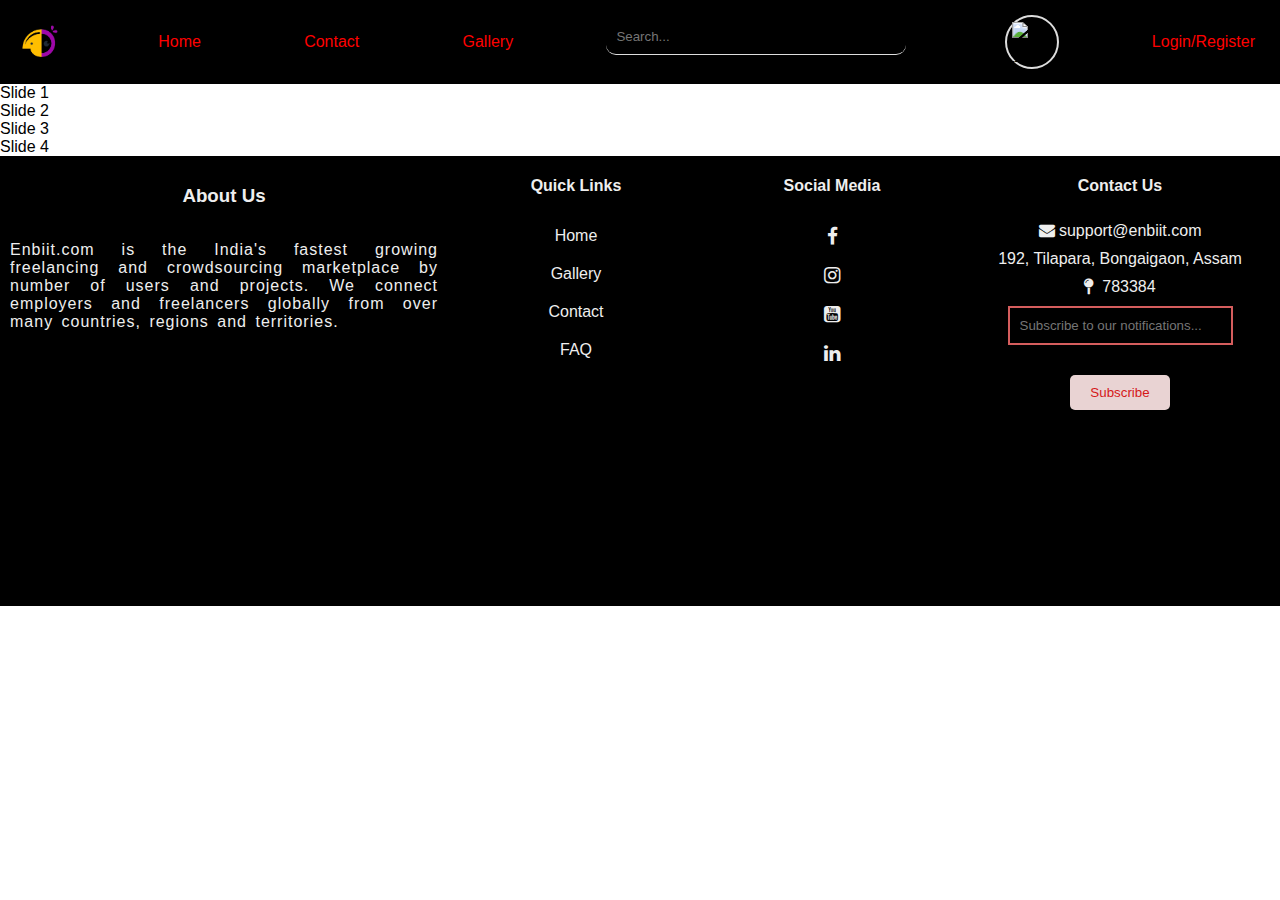
==== index.html @ d4769d44 "First commiy" ====
<!DOCTYPE html>
<html lang="en">
<head>
    <meta charset="UTF-8">
    <meta http-equiv="X-UA-Compatible" content="IE=edge">
    <meta name="viewport" content="width=device-width, initial-scale=1.0">
    <link rel="stylesheet" href="/static/css/style.css">
    <link rel="stylesheet" href="/static/css/footer.css">
    <link rel="stylesheet" href="https://cdnjs.cloudflare.com/ajax/libs/font-awesome/4.7.0/css/font-awesome.min.css">
    <title>Document</title>
</head>
<body>
    <header>
    <div class="nav">
            <div class="logo"><img src="/static/images/logo_.png" alt="" srcset=""></div>   
            <div><a href="index.html">Home</a></div>
            <div><a href="contact.html">Contact</a></div>
            <div><a href="gallery.html">Gallery</a></div>
            <div><input type="search" placeholder="Search..." id="search"><i class="fa fa-search"></i></div>
            <div class="profile">
                <img src="https://cdn-icons-png.flaticon.com/128/2416/2416666.png" alt="Profile pic">
                <div class="submenu">
                    <div><a href="#">Profile</a></div>
                    <div><a href="#">Logout</a></div>
                </div>
            </div>
            <div><a href="register.html">Login/Register</a></div>
            
    </div>
    
    </header>
    <main>
        <!--slider-->
        <div class="slider">
            <div class="slide">Slide 1</div>
            <div class="slide">Slide 2</div>
            <div class="slide">Slide 3</div>
            <div class="slide">Slide 4</div>
        </div>
    </main>
    <!--footer-->
    <footer>
        <div class="">
            <h3>About Us</h3>
            <p>Enbiit.com is the India's fastest growing freelancing and crowdsourcing marketplace 
                by number of users and projects. We connect employers and freelancers globally from over many 
                countries, regions and territories. 
            </p>
        </div>
        <div class="quick_links">
            <h4>Quick Links</h4>
            <div><a href="index.html">Home</a></div>
            <div><a href="gallery.html">Gallery</a></div>
            <div><a href="contact.html">Contact</a></div>
            <div><a href="#">FAQ</a></div>
        </div>
        <div class="social">
            <h4>Social Media</h4>
            <div><i class='fa fa-facebook'></i></div>
            <div><i class='fa fa-instagram'></i></div>
            <div><i class='fa fa-youtube-square'></i></div>
            <div><i class='fa fa-linkedin'></i></div>
        </div>
        <div class="subscribe">
            <h4>Contact Us</h4>
            <div><span><i class="fa fa-envelope"></i>&nbsp;support@enbiit.com</span></div>
            <div>192, Tilapara, Bongaigaon, Assam</div>
            <div><span><i class="fa fa-map-pin"></i>&nbsp; 783384</span></div>
            <div><input type="email" placeholder="Subscribe to our notifications..."></div>
            <div><button class="btn">Subscribe</button></div>  
        </div>
    </footer>  
</body>
</html>
---- static/css/style.css ----
body{
    margin: 0;
    padding: 0;
    font-family: "Poppins", sans-serif;
    overflow-x: hidden;
}

.nav{
    display: flex;
    flex-direction: row;
    justify-content: space-between;
    align-items: center;
    padding: 15px;
    background-color: black;
    transition: all 0.5s;
}

.nav a{
    padding: 10px;
    text-decoration: none;
    color: red;
}
.nav a:hover{
    color: rgb(221, 198, 243);
    box-shadow: 0 0 10px rgb(97, 96, 96);
    transform: scale(1.1);
}
.logo,.profile{
    border-radius: 50%;
    width: 50px;
    height: 50px;
    display: flex;
    align-items: center;
    justify-content: center;

}
.profile{
    border: 2px solid #ddd;
}
.logo img,.profile img{
    height: 40px;
    width: 40px;
}
.submenu{
    top:0;
    right:0;
    height:0;
    width:0;
    position:fixed;
    overflow: hidden;
}

input[type="search"]{
    width: 300px;
    border:none;
    outline: none;
    border-radius: 10px;
    border-bottom: 1px solid #ddd;
    background-color: transparent;
    padding: 10px;
    margin-bottom: 10px;
}
.profile:hover .submenu{
    top: 60px;
    right: 100px;
    height: 100px;
    width: 150px;
    background-color: black;
    box-shadow: 0px 0px 10px rgba(17, 15, 15, 0.2);
}
.submenu a{
    text-align: center;
    text-decoration: none;
    display: block;
    width: 100%;
}

.btn{
    background-color: rgb(233, 211, 211);
    color: rgb(213, 24, 24);
    border: none;
    border-radius: 5px;
    padding: 10px 20px;
    margin: 20px;
    transition: all 0.5s;
}

.btn:hover{
    background-color: rgb(213, 24, 24);
    color: rgb(233, 211, 211);
    box-shadow: 0 0 15px rgb(180, 173, 173);
}
---- static/css/footer.css ----
footer{
    bottom: 0;
    display: grid;
    grid-template-columns: 35% 20% 20% 25%;
    background-color: black;
    min-height: 50vh;
    color: #eee;
}

footer div:first-child{
    padding: 10px;
}
footer div{
    display: flex;
    flex-direction: column;
    align-items: center;
}
footer div:first-child p{
    letter-spacing: 1px;
    word-spacing: 3px;
    text-align: justify;
}
footer a{
    color: #eee;
}
.quick_links{
    list-style-type: none;
}
.quick_links a{
    text-decoration: none;
    display: block;
    width: 100%;
    padding: 10px;
    text-align: center;
}
.social i{
    font-size: 1.2rem;
    display: block;
    padding: 10px;
    transition: all 0.5s;
    text-align: center;
}

.quick_links a:hover,.social i:hover{
    color: blueviolet;
    box-shadow: 0 0 10px rgb(97, 96, 96);
    transform: scale(1.1);
}
.subscribe input{
    width: 100%;
    outline: none;
    padding: 10px;
    background-color: transparent;
    border: 2px solid rgb(213, 93, 93);
    color: #eee;
}
.subscribe div{
    padding: 5px;
}
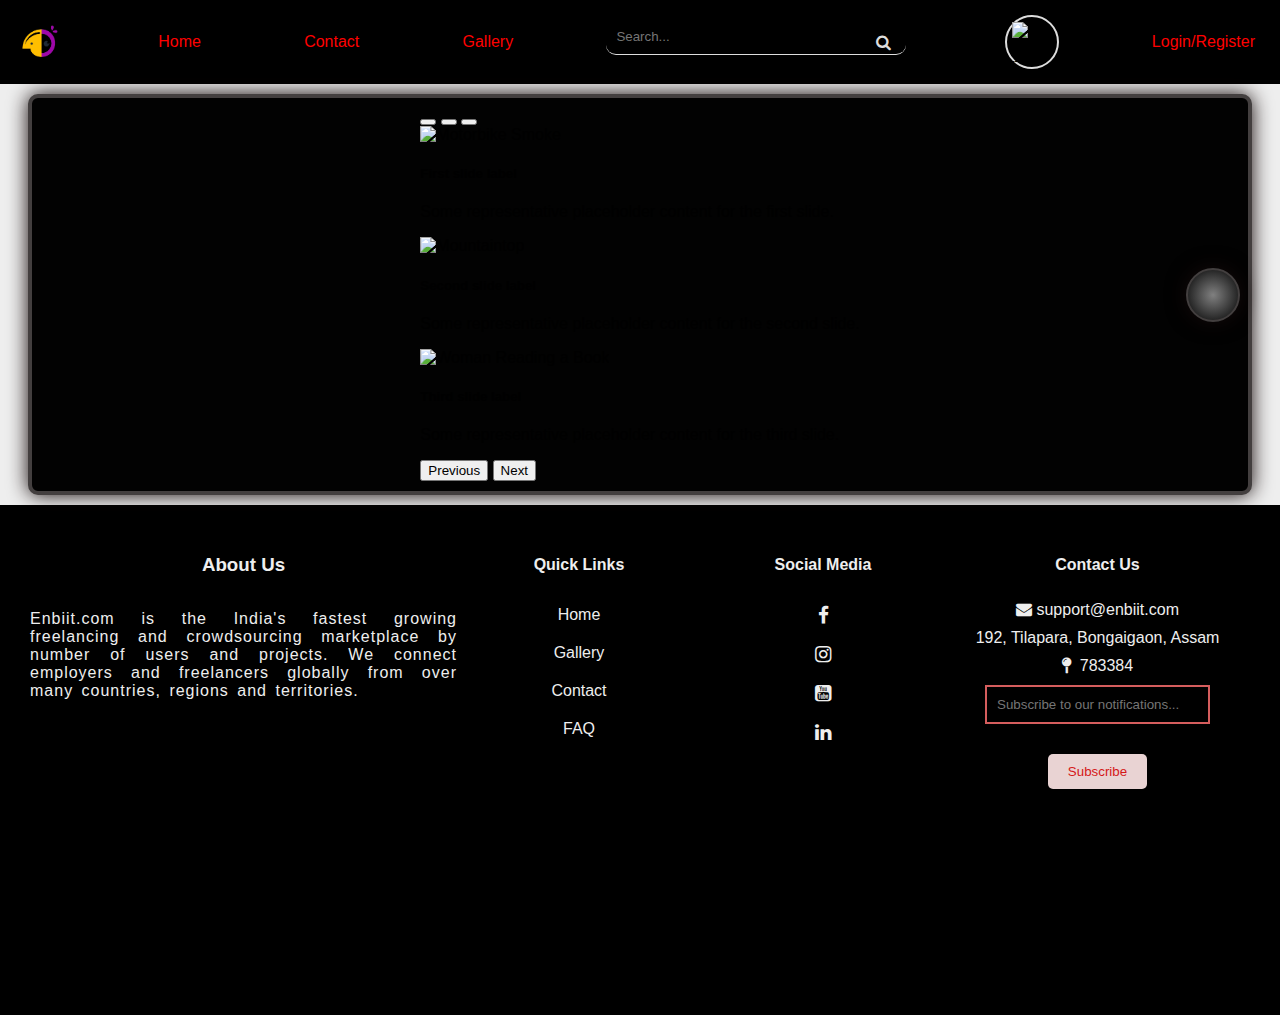
==== commit 76fe2608: "changes" ====
--- a/index.html
+++ b/index.html
@@ -7,6 +7,21 @@
     <link rel="stylesheet" href="/static/css/style.css">
     <link rel="stylesheet" href="/static/css/footer.css">
     <link rel="stylesheet" href="https://cdnjs.cloudflare.com/ajax/libs/font-awesome/4.7.0/css/font-awesome.min.css">
+
+    <link rel="stylesheet" href="https://fonts.googleapis.com/css2?family=Inter:wght@300;400;500;600;700&display=swap" />
+    <link rel="stylesheet" href="https://cdn.jsdelivr.net/npm/tw-elements/dist/css/index.min.css" />
+    <script src="https://cdn.tailwindcss.com"></script>
+    <script>
+    tailwind.config = {
+        theme: {
+        extend: {
+            fontFamily: {
+            sans: ['Inter', 'sans-serif'],
+            },
+        }
+        }
+    }
+    </script>
     <title>Document</title>
 </head>
 <body>
@@ -16,7 +31,7 @@
             <div><a href="index.html">Home</a></div>
             <div><a href="contact.html">Contact</a></div>
             <div><a href="gallery.html">Gallery</a></div>
-            <div><input type="search" placeholder="Search..." id="search"><i class="fa fa-search"></i></div>
+            <div><input type="search" placeholder="Search..." ><i class="fa fa-search" id="search"></i></div>
             <div class="profile">
                 <img src="https://cdn-icons-png.flaticon.com/128/2416/2416666.png" alt="Profile pic">
                 <div class="submenu">
@@ -32,10 +47,98 @@
     <main>
         <!--slider-->
         <div class="slider">
-            <div class="slide">Slide 1</div>
-            <div class="slide">Slide 2</div>
-            <div class="slide">Slide 3</div>
-            <div class="slide">Slide 4</div>
+            <div class="circle"></div>
+            <div class="slider_container">
+            <div
+                id="carouselDarkVariant"
+                class="carousel slide carousel-fade carousel-dark relative"
+                data-bs-ride="carousel"
+                >
+                <!-- Indicators -->
+                <div class="carousel-indicators absolute right-0 bottom-0 left-0 flex justify-center p-0 mb-4">
+                    <button
+                    data-bs-target="#carouselDarkVariant"
+                    data-bs-slide-to="0"
+                    class="active"
+                    aria-current="true"
+                    aria-label="Slide 1"
+                    ></button>
+                    <button
+                    data-bs-target="#carouselDarkVariant"
+                    data-bs-slide-to="1"
+                    aria-label="Slide 1"
+                    ></button>
+                    <button
+                    data-bs-target="#carouselDarkVariant"
+                    data-bs-slide-to="2"
+                    aria-label="Slide 1"
+                    ></button>
+                </div>
+
+                <!-- Inner -->
+                <div class="carousel-inner relative w-full overflow-hidden">
+                    <!-- Single item -->
+                    <div class="carousel-item active relative float-left w-full">
+                    <img
+                        src="https://mdbcdn.b-cdn.net/img/Photos/Slides/img%20(19).webp"
+                        class="block w-full"
+                        alt="Motorbike Smoke"
+                    />
+                    <div class="carousel-caption hidden md:block absolute text-center">
+                        <h5 class="text-xl">First slide label</h5>
+                        <p>Some representative placeholder content for the first slide.</p>
+                    </div>
+                    </div>
+
+                    <!-- Single item -->
+                    <div class="carousel-item relative float-left w-full">
+                    <img
+                        src="https://mdbcdn.b-cdn.net/img/Photos/Slides/img%20(35).webp"
+                        class="block w-full"
+                        alt="Mountaintop"
+                    />
+                    <div class="carousel-caption hidden md:block absolute text-center">
+                        <h5 class="text-xl">Second slide label</h5>
+                        <p>Some representative placeholder content for the second slide.</p>
+                    </div>
+                    </div>
+
+                    <!-- Single item -->
+                    <div class="carousel-item relative float-left w-full">
+                    <img
+                        src="https://mdbcdn.b-cdn.net/img/Photos/Slides/img%20(40).webp"
+                        class="block w-full"
+                        alt="Woman Reading a Book"
+                    />
+                    <div class="carousel-caption hidden md:block absolute text-center">
+                        <h5 class="text-xl">Third slide label</h5>
+                        <p>Some representative placeholder content for the third slide.</p>
+                    </div>
+                    </div>
+                </div>
+                <!-- Inner -->
+
+                <!-- Controls -->
+                <button
+                    class="carousel-control-prev absolute top-0 bottom-0 flex items-center justify-center p-0 text-center border-0 hover:outline-none hover:no-underline focus:outline-none focus:no-underline left-0"
+                    type="button"
+                    data-bs-target="#carouselDarkVariant"
+                    data-bs-slide="prev"
+                >
+                    <span class="carousel-control-prev-icon inline-block bg-no-repeat" aria-hidden="true"></span>
+                    <span class="visually-hidden">Previous</span>
+                </button>
+                <button
+                    class="carousel-control-next absolute top-0 bottom-0 flex items-center justify-center p-0 text-center border-0 hover:outline-none hover:no-underline focus:outline-none focus:no-underline right-0"
+                    type="button"
+                    data-bs-target="#carouselDarkVariant"
+                    data-bs-slide="next"
+                >
+                    <span class="carousel-control-next-icon inline-block bg-no-repeat" aria-hidden="true"></span>
+                    <span class="visually-hidden">Next</span>
+                </button>
+                </div>
+            </div>
         </div>
     </main>
     <!--footer-->
@@ -70,5 +173,6 @@
             <div><button class="btn">Subscribe</button></div>  
         </div>
     </footer>  
+    <script src="https://cdn.jsdelivr.net/npm/tw-elements/dist/js/index.min.js"></script>
 </body>
 </html>--- a/static/css/style.css
+++ b/static/css/style.css
@@ -48,8 +48,47 @@
     width:0;
     position:fixed;
     overflow: hidden;
+    z-index: 5;
 }
-
+main{
+    display: flex;
+    justify-content: center;
+    width: 100%;
+    align-items: center;
+    background-color: #eee;
+}
+.slider{
+    display: flex;
+    justify-content: center;
+    width: 95%;
+    align-items: center;
+    border-radius: 10px;
+    background-color: rgb(2, 2, 2);
+    margin: 10px;
+    box-shadow: 0 0 20px rgb(19, 9, 9);
+    border: 4px solid rgb(67, 63, 63);
+}
+.circle{
+    right: 40px;
+    position: absolute;
+    z-index: 4;
+    width: 50px;
+    height: 50px;
+    border-radius: 50%;
+    background-image: radial-gradient(gray, black);
+    border: 2px solid rgb(67, 63, 63);
+    box-shadow: 0 0 20px rgb(19, 9, 9);
+    transition: all 0.5s;
+    animation: sliderTransition 1s linear forwards 3s;
+}
+.slider_container{
+    display: flex;
+    justify-content: center;
+    width: 90%;
+    align-items: center;
+    border-radius: 10px;
+    margin: 10px;
+}
 input[type="search"]{
     width: 300px;
     border:none;
@@ -59,6 +98,16 @@
     background-color: transparent;
     padding: 10px;
     margin-bottom: 10px;
+    color: #ddd;
+}
+#search{
+    color: #ddd;
+    z-index: 3;
+    position: relative;
+    top: 7px;
+    right: 30px;
+    cursor: pointer;
+
 }
 .profile:hover .submenu{
     top: 60px;
@@ -89,4 +138,8 @@
     background-color: rgb(213, 24, 24);
     color: rgb(233, 211, 211);
     box-shadow: 0 0 15px rgb(180, 173, 173);
+}
+
+@keyframes sliderTransition {
+    
 }--- a/static/css/footer.css
+++ b/static/css/footer.css
@@ -5,10 +5,7 @@
     background-color: black;
     min-height: 50vh;
     color: #eee;
-}
-
-footer div:first-child{
-    padding: 10px;
+    padding: 30px;
 }
 footer div{
     display: flex;
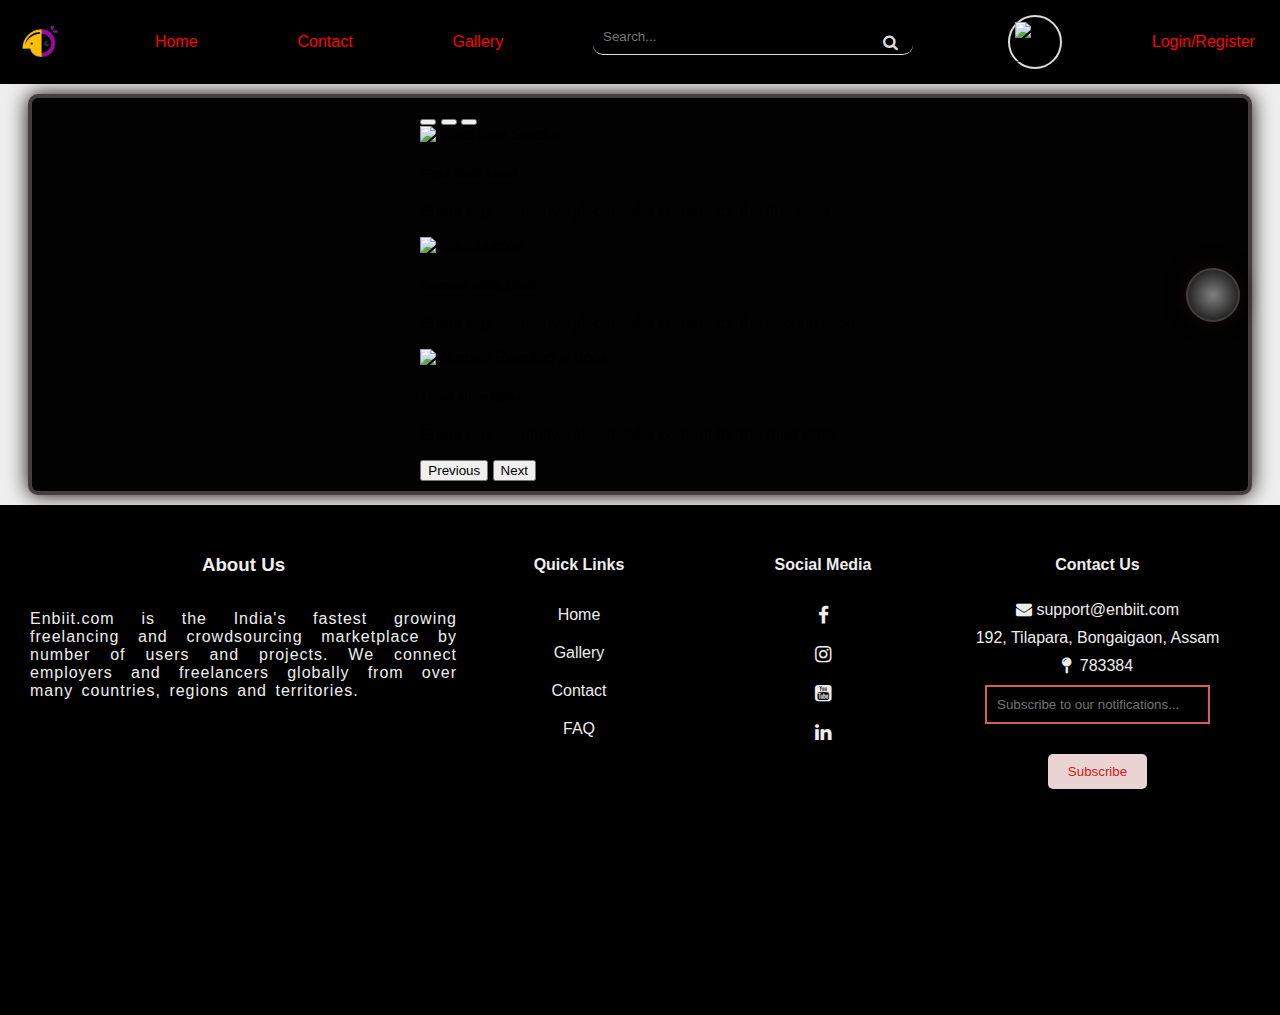
==== commit 4da46602: "Assignment completed" ====
--- a/index.html
+++ b/index.html
@@ -31,7 +31,7 @@
             <div><a href="index.html">Home</a></div>
             <div><a href="contact.html">Contact</a></div>
             <div><a href="gallery.html">Gallery</a></div>
-            <div><input type="search" placeholder="Search..." ><i class="fa fa-search" id="search"></i></div>
+            <div><input type="text" placeholder="Search..." ><i class="fa fa-search" id="search"></i></div>
             <div class="profile">
                 <img src="https://cdn-icons-png.flaticon.com/128/2416/2416666.png" alt="Profile pic">
                 <div class="submenu">
--- a/static/css/style.css
+++ b/static/css/style.css
@@ -89,7 +89,7 @@
     border-radius: 10px;
     margin: 10px;
 }
-input[type="search"]{
+input[type="text"]{
     width: 300px;
     border:none;
     outline: none;
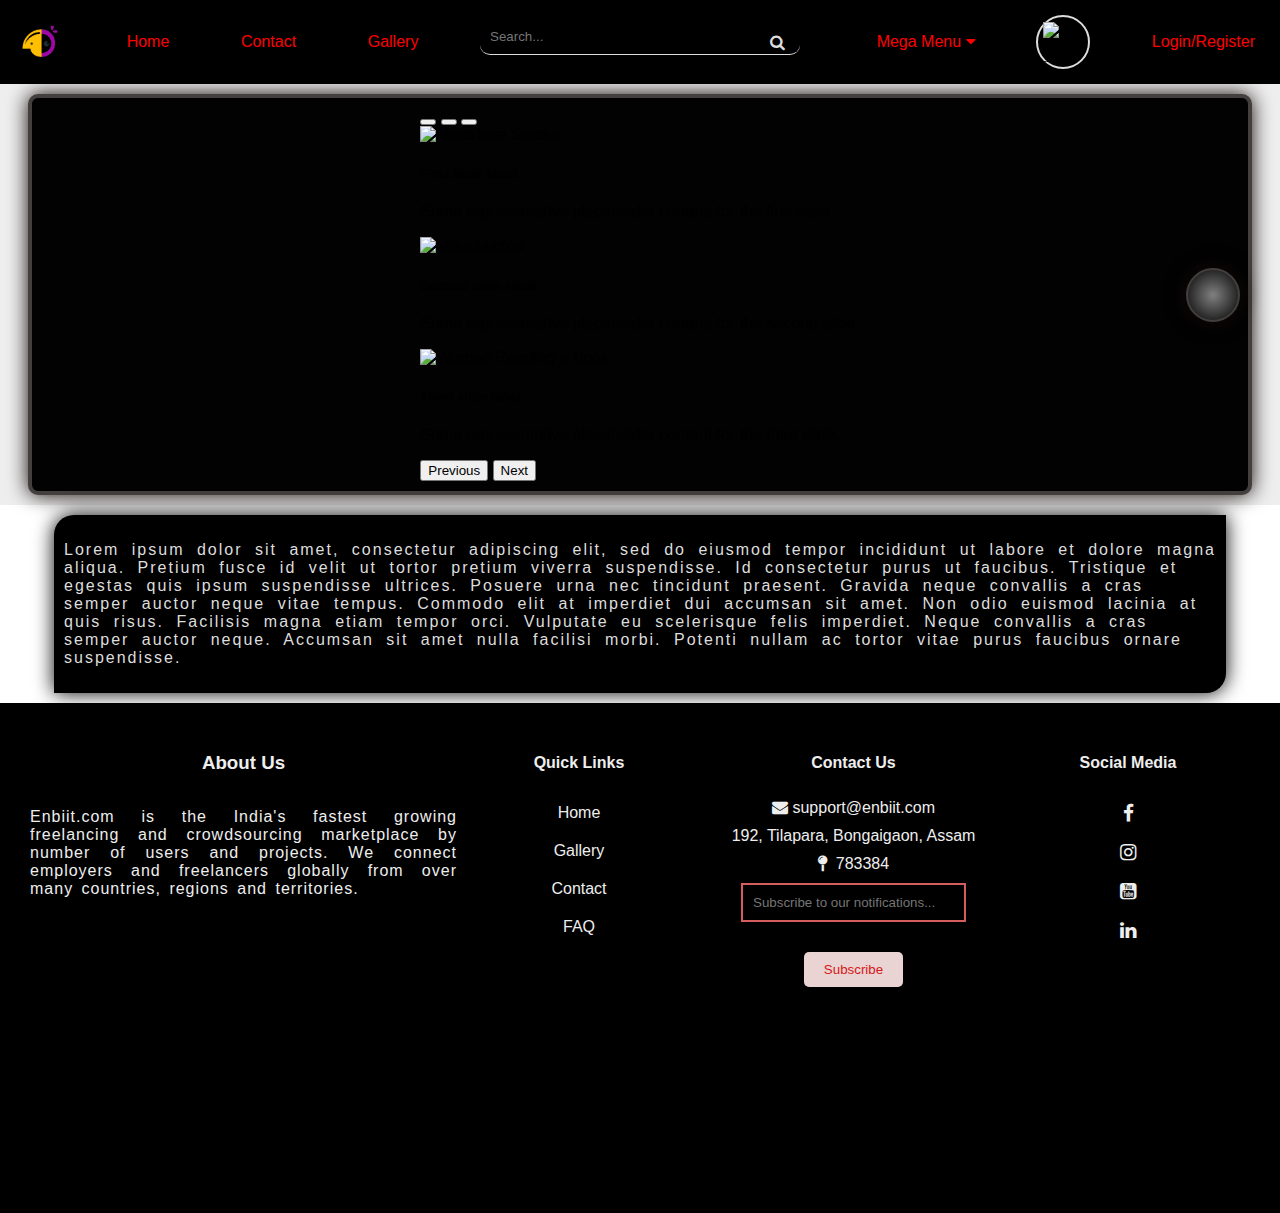
==== commit 4bb173bd: "Final work completed" ====
--- a/index.html
+++ b/index.html
@@ -26,24 +26,56 @@
 </head>
 <body>
     <header>
-    <div class="nav">
-            <div class="logo"><img src="/static/images/logo_.png" alt="" srcset=""></div>   
-            <div><a href="index.html">Home</a></div>
-            <div><a href="contact.html">Contact</a></div>
-            <div><a href="gallery.html">Gallery</a></div>
-            <div><input type="text" placeholder="Search..." ><i class="fa fa-search" id="search"></i></div>
-            <div class="profile">
-                <img src="https://cdn-icons-png.flaticon.com/128/2416/2416666.png" alt="Profile pic">
-                <div class="submenu">
-                    <div><a href="#">Profile</a></div>
-                    <div><a href="#">Logout</a></div>
-                </div>
+    <div class="nav" id="navbar">
+        <div class="logo"><img src="/static/images/logo_.png" alt="" srcset=""></div>   
+        <div><a href="index.html">Home</a></div>
+        <div><a href="contact.html">Contact</a></div>
+        <div><a href="gallery.html">Gallery</a></div>
+        <div><input type="text" placeholder="Search..." ><i class="fa fa-search" id="search"></i></div>
+        <div class="megamenu">
+            <div><a href="">Mega Menu <i class="fa fa-caret-down"></i></a>
+                <div class="megamenu-content">
+                    <div>
+                      <h2>Mega Menu</h2>
+                    </div>
+                    <div class="row">
+                      <div class="column">
+                        <h3>Category 1</h3>
+                        <a href="#">Link 1</a>
+                        <a href="#">Link 2</a>
+                        <a href="#">Link 3</a>
+                      </div>
+                      <div class="column">
+                        <h3>Category 1</h3>
+                        <a href="#">Link 1</a>
+                        <a href="#">Link 2</a>
+                        <a href="#">Link 3</a>
+                      </div>
+                      <div class="column">
+                        <h3>Category 2</h3>
+                        <a href="#">Link 1</a>
+                        <a href="#">Link 2</a>
+                        <a href="#">Link 3</a>
+                      </div>
+                      <div class="column">
+                        <h3>Category 3</h3>
+                        <a href="#">Link 1</a>
+                        <a href="#">Link 2</a>
+                        <a href="#">Link 3</a>
+                      </div>
+                    </div>
+                  </div>
             </div>
-            <div><a href="register.html">Login/Register</a></div>
-            
+        </div>
+        <div class="profile">
+            <img src="https://cdn-icons-png.flaticon.com/128/2416/2416666.png" alt="Profile pic">
+            <div class="submenu">
+                <div><a href="#">Profile</a></div>
+                <div><a href="#">Logout</a></div>
+            </div>
+        </div>
+        <div><a href="register.html">Login/Register</a></div>
     </div>
-    
-    </header>
     <main>
         <!--slider-->
         <div class="slider">
@@ -141,6 +173,19 @@
             </div>
         </div>
     </main>
+    <article>
+        <div class="para">
+            <p>
+                Lorem ipsum dolor sit amet, consectetur adipiscing elit, sed do eiusmod tempor incididunt ut labore 
+                et dolore magna aliqua. Pretium fusce id velit ut tortor pretium viverra suspendisse. Id consectetur 
+                purus ut faucibus. Tristique et egestas quis ipsum suspendisse ultrices. Posuere urna nec tincidunt 
+                praesent. Gravida neque convallis a cras semper auctor neque vitae tempus. Commodo elit at imperdiet 
+                dui accumsan sit amet. Non odio euismod lacinia at quis risus. Facilisis magna etiam tempor orci. 
+                Vulputate eu scelerisque felis imperdiet. Neque convallis a cras semper auctor neque. Accumsan sit 
+                amet nulla facilisi morbi. Potenti nullam ac tortor vitae purus faucibus ornare suspendisse.
+            </p>
+        </div>
+    </article>
     <!--footer-->
     <footer>
         <div class="">
@@ -157,13 +202,6 @@
             <div><a href="contact.html">Contact</a></div>
             <div><a href="#">FAQ</a></div>
         </div>
-        <div class="social">
-            <h4>Social Media</h4>
-            <div><i class='fa fa-facebook'></i></div>
-            <div><i class='fa fa-instagram'></i></div>
-            <div><i class='fa fa-youtube-square'></i></div>
-            <div><i class='fa fa-linkedin'></i></div>
-        </div>
         <div class="subscribe">
             <h4>Contact Us</h4>
             <div><span><i class="fa fa-envelope"></i>&nbsp;support@enbiit.com</span></div>
@@ -172,7 +210,24 @@
             <div><input type="email" placeholder="Subscribe to our notifications..."></div>
             <div><button class="btn">Subscribe</button></div>  
         </div>
+        <div class="social">
+            <h4>Social Media</h4>
+            <div><i class='fa fa-facebook'></i></div>
+            <div><i class='fa fa-instagram'></i></div>
+            <div><i class='fa fa-youtube-square'></i></div>
+            <div><i class='fa fa-linkedin'></i></div>
+        </div>
     </footer>  
     <script src="https://cdn.jsdelivr.net/npm/tw-elements/dist/js/index.min.js"></script>
+    <script src="static/js/index.js"></script>
 </body>
-</html>+</html>
+
+
+
+
+
+
+
+
+
--- a/static/css/style.css
+++ b/static/css/style.css
@@ -15,12 +15,12 @@
     transition: all 0.5s;
 }
 
-.nav a{
+.nav a,.icon{
     padding: 10px;
     text-decoration: none;
     color: red;
 }
-.nav a:hover{
+.nav a:hover,.icon:hover{
     color: rgb(221, 198, 243);
     box-shadow: 0 0 10px rgb(97, 96, 96);
     transform: scale(1.1);
@@ -110,8 +110,9 @@
 
 }
 .profile:hover .submenu{
-    top: 60px;
-    right: 100px;
+    position: absolute;
+    top: 80px;
+    right: 80px;
     height: 100px;
     width: 150px;
     background-color: black;
@@ -140,6 +141,76 @@
     box-shadow: 0 0 15px rgb(180, 173, 173);
 }
 
-@keyframes sliderTransition {
+/*megamenu*/
+.megamenu-content{
+    display: none;
+    position: absolute;
+    background-color: black;
+    color: red;
+    width: 100%;
+    left: 0;
+    z-index: 10;
+    box-shadow: 0px 8px 16px 0px rgba(0,0,0,0.2);
+}
+.megamenu:hover .megamenu-content {
+    display: block;
+  }
+  
+.megamenu-content h3,h2{
+    color: #ddd;
+    font-size: 20px;
+    font-weight: bold;
+    text-align: center;
     
-}+}
+.megamenu-content a{
+    color: #eee;
+    padding: 10px;
+    margin: 10px;
+}
+
+.row{
+    display: flex;
+    flex-direction: row;
+    justify-content: space-between;
+    align-items: center;
+    padding: 10px;
+    margin: 10px;
+}
+.column{
+    display: flex;
+    flex-direction: column;
+    justify-content: center;
+    align-items: center;
+    padding: 10px;
+    margin: 10px;
+}
+article{
+    display: flex;
+    justify-content: center;
+    align-items: center;
+}
+.para{
+    background-color: black;
+    width: 90%;
+    padding: 10px;
+    margin: 10px;
+    border-radius: 20px 0 20px 0;
+    box-shadow: 0 0 20px rgb(3, 3, 3);
+    color: #ddd;
+}
+.para p{
+    letter-spacing: 2px;
+    word-spacing: 6px;
+}
+@media screen and (max-width: 768px) {
+    .nav{
+        flex-wrap: wrap;
+    }
+    .circle{
+        display: none;
+    }
+    .row{
+        flex-wrap: wrap;
+    }
+}
--- a/static/css/footer.css
+++ b/static/css/footer.css
@@ -1,7 +1,7 @@
 footer{
     bottom: 0;
     display: grid;
-    grid-template-columns: 35% 20% 20% 25%;
+    grid-template-columns: 35% 20% 25% 20%;
     background-color: black;
     min-height: 50vh;
     color: #eee;
@@ -53,4 +53,14 @@
 }
 .subscribe div{
     padding: 5px;
+}
+
+@media screen and (max-width: 768px) {
+    footer{
+        grid-template-columns: 100% ;
+    }
+    .social{
+        flex-direction: row;
+        justify-content: space-evenly
+    }
 }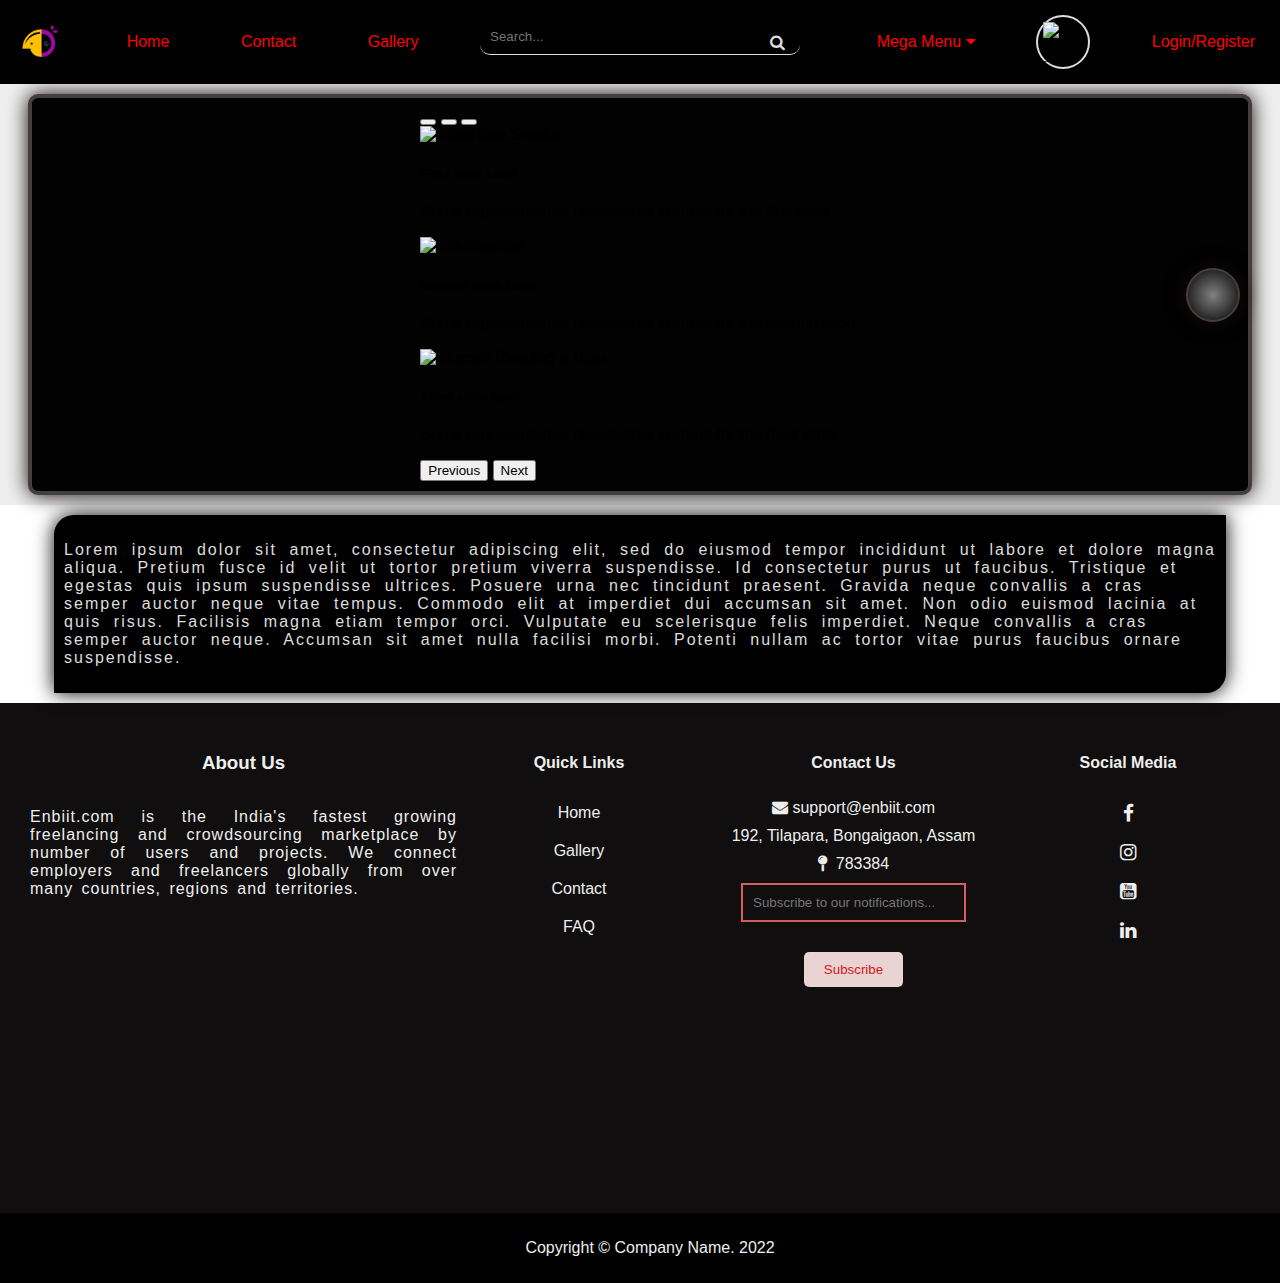
==== commit 0034504f: "Copyright added" ====
--- a/index.html
+++ b/index.html
@@ -218,6 +218,9 @@
             <div><i class='fa fa-linkedin'></i></div>
         </div>
     </footer>  
+    <div class="copyright">
+        <p>Copyright © Company Name. 2022</p>
+    </div>
     <script src="https://cdn.jsdelivr.net/npm/tw-elements/dist/js/index.min.js"></script>
     <script src="static/js/index.js"></script>
 </body>
--- a/static/css/footer.css
+++ b/static/css/footer.css
@@ -2,7 +2,7 @@
     bottom: 0;
     display: grid;
     grid-template-columns: 35% 20% 25% 20%;
-    background-color: black;
+    background-color: rgb(16, 14, 14);
     min-height: 50vh;
     color: #eee;
     padding: 30px;
@@ -54,7 +54,15 @@
 .subscribe div{
     padding: 5px;
 }
-
+.copyright{
+    width: 100%;
+    padding: 10px;
+    background-color: black;
+}
+.copyright p{
+    text-align: center;
+    color: #eee;
+}
 @media screen and (max-width: 768px) {
     footer{
         grid-template-columns: 100% ;
